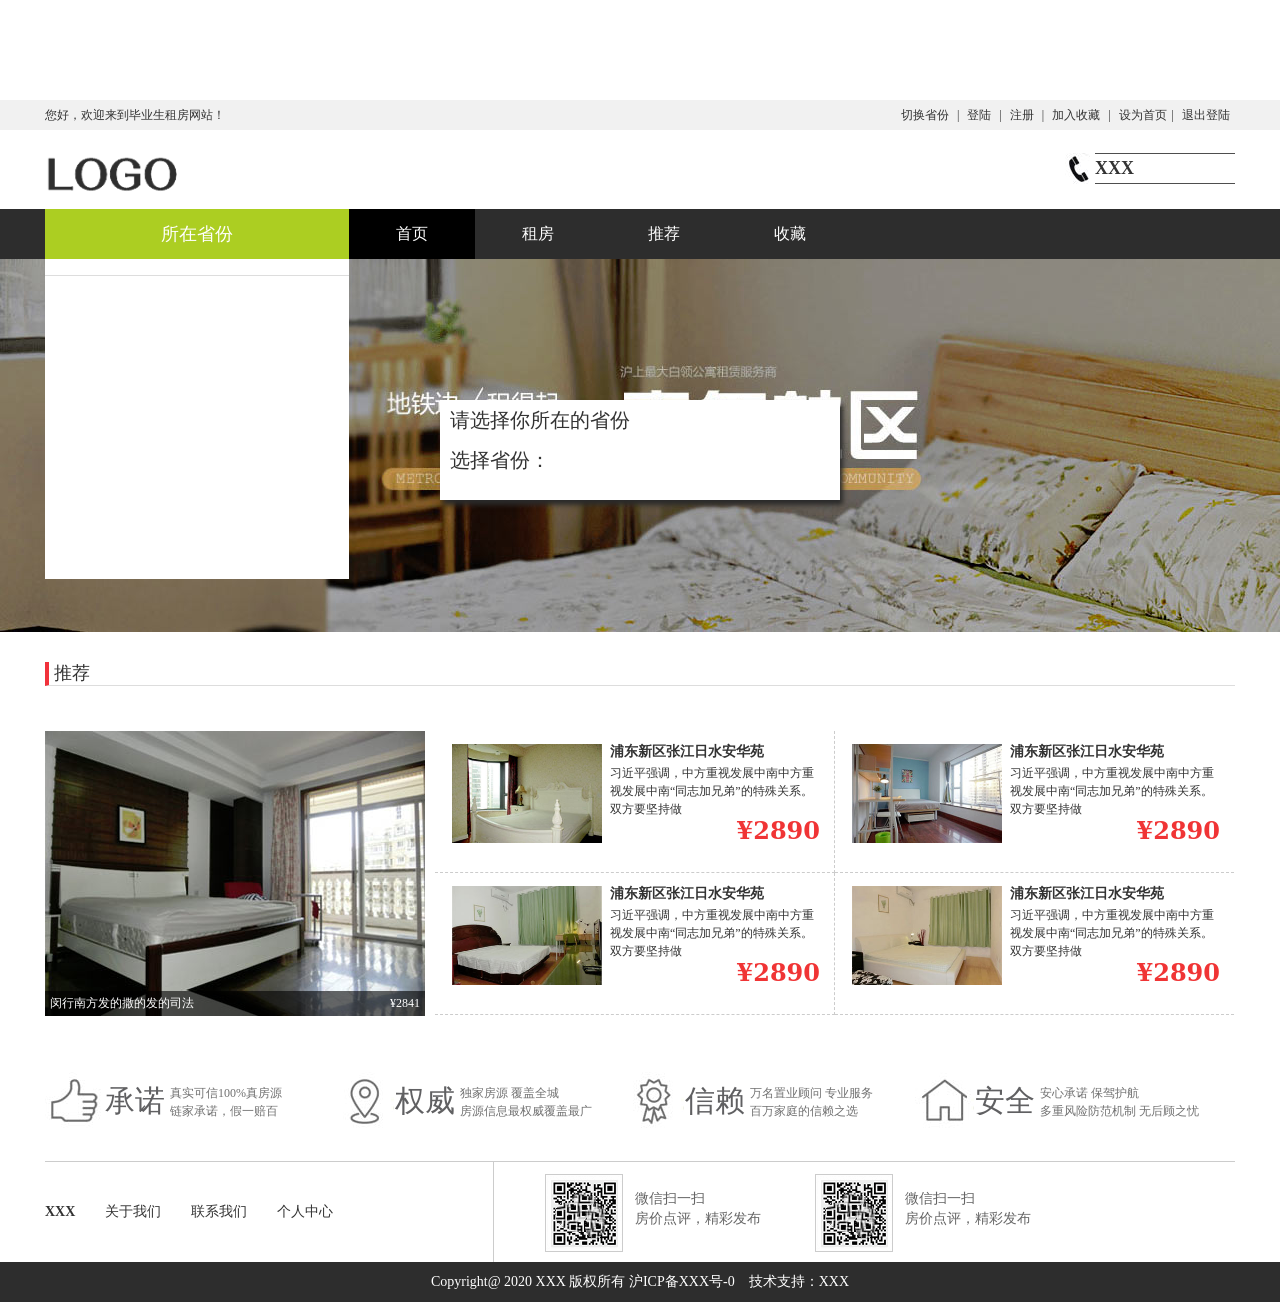
==== frontend/index.html @ ed75a157 "Curate rental recommendation thesis sources and document verified scope" ====
<!DOCTYPE html
    PUBLIC "-//W3C//DTD XHTML 1.0 Transitional//EN" "http://www.w3.org/TR/xhtml1/DTD/xhtml1-transitional.dtd">
<html xmlns="http://www.w3.org/1999/xhtml">

<head>
    <meta http-equiv="Content-Type" content="text/html; charset=utf-8" />
    <meta name="referrer" content="no-referrer" />
    <meta name="Author" contect="http://www.webqin.net">
    <title>XXX</title>
    <link rel="shortcut icon" href="images/favicon.ico" />
    <link type="text/css" href="css/css.css" rel="stylesheet" />
    <script type="text/javascript" src="js/jquery.js"></script>
    <script type="text/javascript" src="js/js.js"></script>
    <script type="text/javascript">
        $(function () {
            //导航定位
            $(".nav li:eq(0)").addClass("navCur");
        })
    </script>
</head>
<style type="text/css">
    #province {
        width: 400px;
        height: 100px;
        background-color: #ffffff;
        margin: 0;
        position: -webkit-sticky;
        /* Safari */
        position: sticky;
        top: 50%;
        left: 50%;
        transform: translate(-50%, -50%);
        box-shadow: #2a2a2a 3px 5px 5px;
        border: black;
    }

    #province span {
        font-size: 20px;
        padding: 20px 10px;
    }

    #province a {
        margin: 0px 10px;
        cursor: pointer;
        color: #6187FA;
    }

    #province a:hover {
        color: red;
    }
</style>

<body>
    <div id="mengban"></div>
    <div id="province">
        <span style="line-height: 40px;">请选择你所在的省份</span>
        <br>
        <span style="line-height: 40px" class="province">选择省份：</span>
    </div>
    <div class="header">
        <div class="width1190">
            <div class="fl">您好，欢迎来到毕业生租房网站！</div>
            <div class="fr">
                <a id="qh">切换省份</a> |
                <a href="login.html" id="dl">登录</a> |
                <a href="reg.html">注册</a> |
                <a href="javascript:;" onclick="AddFavorite(window.location,document.title)">加入收藏</a> |
                <a href="javascript:;" onclick="SetHome(this,window.location)">设为首页</a>|
                <a href="javascript:;" onclick="localStorage.removeItem('username');window.location.reload()">退出登陆</a>
            </div>
            <div class="clears"></div>
        </div><!--width1190/-->
    </div><!--header/-->
    <div class="logo-phone">
        <div class="width1190">
            <h1 class="logo"><a href="index.html"><img src="images/logo.png" width="163" height="59" /></a></h1>
            <div class="phones"><strong>XXX</strong></div>
            <div class="clears"></div>
        </div><!--width1190/-->
    </div><!--logo-phone/-->
    <div class="list-nav">
        <div class="width1190">
            <div class="list">
                <h3>所在省份</h3>
                <div class="list-list">
                    <!-- <dl>
                        <dt><a href="javascript:;">房源区域</a></dt>
                        <dd>
                            <a href="javascript:;">智慧园</a>
                            <a href="javascript:;">立民村</a>
                            <a href="javascript:;">塘口村</a>
                            <a href="javascript:;">勤劳村</a>
                            <a href="javascript:;">芦胜村</a>
                            <a href="javascript:;">知新村</a>
                        </dd>
                    </dl> -->
                    <!-- <dl>
                        <dt><a href="pro_zu.html">租房</a></dt>
                        <dd>
                            <a href="pro_zu.html">租金</a>
                            <a href="pro_zu.html">出租方式</a>
                            <a href="pro_zu.html">面积</a>
                            <a href="pro_zu.html">房型</a>
                        </dd>
                    </dl> -->
                    <!-- <dl>
                        <dt><a href="pro_xin.html">新房</a></dt>
                        <dd>
                            <a href="pro_xin.html">价格</a>
                            <a href="pro_xin.html">面积</a>
                            <a href="pro_xin.html">房型</a>
                        </dd>
                    </dl> -->
                    <dl>
                        <!-- <dt><a href="pro_er.html">所在省份</a></dt> -->
                        <dd>
                            <!-- <a id="pr"></a> -->
                            <h1 style="text-align: center" id="pr"></h1>
                        </dd>
                    </dl>
                </div>
            </div><!--list/-->
            <ul class="nav">
                <li><a href="index.html">首页</a></li>
                <li><a href="pro_zu.html">租房</a></li>
                <li><a href="pro_xin.html">推荐</a></li>
                <li><a href="soucang.html">收藏</a></li>
                <!-- <li><a href="user_jingji.html">申请自由经纪人</a></li> -->
                <!-- <li><a href="about.html">关于我们</a></li> -->
                <div class="clears"></div>
            </ul><!--nav/-->
            <div class="clears"></div>
        </div><!--width1190/-->
    </div><!--list-nav/-->
    <div class="banner" style="background:url(images/ban.jpg) center center no-repeat;"></div>
    <div class="content">
        <div class="width1190">
            <h2 class="title">推荐 <a href="pro_zu.html"></a></h2>
            <div class="index-fang-list" style="overflow: auto;box-sizing: content-box;overflow-x: hidden">
                <div class="clears"></div>
            </div><!--index-fang-list/-->
            <div class="index-ershou">
                <div class="in-er-left">
                    <a href="proinfo.html"><img src="images/fangt1.jpg" width="380" height="285" /></a>
                    <div class="in-er-left-text"><strong class="fl">闵行南方发的撒的发的司法</strong><strong
                            class="fr alignRight">¥2841</strong></div>
                </div><!--in-er-left/-->
                <div class="in-er-right">
                    <dl>
                        <dt><a href="proinfo.html"><img src="images/fang1.jpg" width="150" height="115" /></a></dt>
                        <dd>
                            <h3><a href="proinfo.html">浦东新区张江日水安华苑</a></h3>
                            <div class="in-er-right-text">
                                习近平强调，中方重视发展中南中方重视发展中南“同志加兄弟”的特殊关系。双方要坚持做
                            </div>
                            <div class="price">¥<strong>2890</strong></div>
                        </dd>
                        <div class="clears"></div>
                    </dl>
                    <dl>
                        <dt><a href="proinfo.html"><img src="images/fang3.jpg" width="150" height="115" /></a></dt>
                        <dd>
                            <h3><a href="proinfo.html">浦东新区张江日水安华苑</a></h3>
                            <div class="in-er-right-text">
                                习近平强调，中方重视发展中南中方重视发展中南“同志加兄弟”的特殊关系。双方要坚持做
                            </div>
                            <div class="price">¥<strong>2890</strong></div>
                        </dd>
                    </dl>
                    <dl>
                        <dt><a href="proinfo.html"><img src="images/fang8.jpg" width="150" height="115" /></a></dt>
                        <dd>
                            <h3><a href="proinfo.html">浦东新区张江日水安华苑</a></h3>
                            <div class="in-er-right-text">
                                习近平强调，中方重视发展中南中方重视发展中南“同志加兄弟”的特殊关系。双方要坚持做
                            </div>
                            <div class="price">¥<strong>2890</strong></div>
                        </dd>
                        <div class="clears"></div>
                    </dl>
                    <dl>
                        <dt><a href="proinfo.html"><img src="images/fang5.jpg" width="150" height="115" /></a></dt>
                        <dd>
                            <h3><a href="proinfo.html">浦东新区张江日水安华苑</a></h3>
                            <div class="in-er-right-text">
                                习近平强调，中方重视发展中南中方重视发展中南“同志加兄弟”的特殊关系。双方要坚持做
                            </div>
                            <div class="price">¥<strong>2890</strong></div>
                        </dd>
                        <div class="clears"></div>
                    </dl>
                    <div class="clears"></div>
                </div><!--in-er-right/-->
                <div class="clears"></div>
            </div> <!--index-ershou/-->
        </div><!--width1190/-->
    </div><!--content/-->
    <div class="xinren">
        <div class="width1190">
            <dl style="background:url(images/icon1.jpg) left center no-repeat;">
                <dt>承诺</dt>
                <dd>真实可信100%真房源<br />链家承诺，假一赔百</dd>
            </dl>
            <dl style="background:url(images/icon2.jpg) left center no-repeat;">
                <dt>权威</dt>
                <dd>独家房源 覆盖全城<br />房源信息最权威覆盖最广</dd>
            </dl>
            <dl style="background:url(images/icon3.jpg) left center no-repeat;">
                <dt>信赖</dt>
                <dd>万名置业顾问 专业服务<br />百万家庭的信赖之选</dd>
            </dl>
            <dl style="background:url(images/icon4.jpg) left center no-repeat;">
                <dt>安全</dt>
                <dd>安心承诺 保驾护航<br />多重风险防范机制 无后顾之忧</dd>
            </dl>
            <div class="clears"></div>
        </div><!--width1190/-->
    </div><!--xinren/-->
    <div class="footer">
        <div class="width1190">
            <div class="fl"><a href="index.html"><strong>XXX</strong></a><a href="about.html">关于我们</a><a
                    href="contact.html">联系我们</a><a href="user.html">个人中心</a></div>
            <div class="fr">
                <dl>
                    <dt><img src="images/erweima.png" width="76" height="76" /></dt>
                    <dd>微信扫一扫<br />房价点评，精彩发布</dd>
                </dl>
                <dl>
                    <dt><img src="images/erweima.png" width="76" height="76" /></dt>
                    <dd>微信扫一扫<br />房价点评，精彩发布</dd>
                </dl>
                <div class="clears"></div>
            </div>
            <div class="clears"></div>
        </div><!--width1190/-->
    </div><!--footer/-->
    <div class="copy">Copyright@ 2020 XXX 版权所有 沪ICP备XXX号-0&nbsp;&nbsp;&nbsp;&nbsp;技术支持：<a target="_blank"
            href="/">XXX</a></div>
    <div class="bg100"></div>
    <div class="zhidinggoufang">
        <h2>指定购房 <span class="close">X</span></h2>
        <form action="#" method="get">
            <div class="zhiding-list">
                <label>选择区域：</label>
                <select>
                    <option>智慧园</option>
                    <option>立民村</option>
                    <option>塘口村</option>
                    <option>勤劳村</option>
                    <option>芦胜村</option>
                    <option>知新村</option>
                </select>
            </div>
            <div class="zhiding-list">
                <label>方式：</label>
                <select>
                    <option>租房</option>
                    <option>新房</option>
                    <option>二手房</option>
                </select>
            </div>
            <div class="zhiding-list">
                <label>联系方式：</label>
                <input type="text" />
            </div>
            <div class="zhidingsub"><input type="submit" value="提交" /></div>
        </form>
        <div class="zhidingtext">
            <h3>指定购房注意事宜：</h3>
            <p>1、请详细输入您所需要购买的房源信息(精确到小区)</p>
            <p>2、制定购房申请提交后，客服中心会在24小时之内与您取得联系</p>
            <p>3、如有任何疑问，请随时拨打我们的电话：400-000-0000</p>
        </div><!--zhidingtext/-->
    </div><!--zhidinggoufang/-->
    <style>
        .copyrights {
            text-indent: -9999px;
            height: 0;
            line-height: 0;
            font-size: 0;
            overflow: hidden;
        }
    </style>
    <div class="copyrights" id="links20210126">
        Collect from <a href="http://www.cssmoban.com/" title="网站模板">模板之家</a>
        <a href="http://cooco.net.cn/" title="组卷网">组卷网</a>
    </div>
</body>
<script>

    var id = localStorage.getItem("id");
    id = id === null ? 0 : id;
    $(function () {
        rendering(id)
    })

    function rendering(id) {
        $(".index-fang-list").children().remove();
        $.getJSON(`/data/${id}/${localStorage.getItem("province") != null ? localStorage.getItem("province") : "广州"}`, {}, function (data) {
            var i = 0;
            for (item of data.data) {
                const urls = item.houseImg.match(/'(.*?)'/g).map(url => url.replace(/'/g, ''));
                $(".index-fang-list").append(
                    `
            <dl>
                <dt><a href="proinfo.html?id=${item.id}"><img src="${urls[0]}" width="200" height="188"/></a></dt>
                <dd>
                    <h3><a href="proinfo.html"></a>${item.houseTitle}</h3>
                    <div class="hui">${item.houseType} | ${item.houseBuildingArea} | ${item.houseAdvange}</div>
                </dd>
            </dl>
                    `
                )
                i++
                if (i > 7) {
                    break;
                }
            }
        })
    }

</script>
<script>

    setTimeout(function () {
        $("dt a").click(function () {
            var attr = $(this).attr("href");
            var con = attr.substring(attr.indexOf('=') + 1, attr.length);
            $.post(`/data/${id}/${con}`, {}, function (data) {

            })
        })
    }, 100)

    $(function () {
        var province = localStorage.getItem("province")
        if (province != null) {
            $('#province').hide()
            $('#pr').text(province)
        }
        $.getJSON(`/availability/Province`, {}, function (data) {
            var i = 0;
            for (item of data.data) {
                if (i > 4) {
                    $('.province').append(`<br>`)
                }
                $('.province').append(`<a>${item}</a>`)
                i++
            }
        })
        $('#qh').click(function () {
            $('#province').show()
        })
        setTimeout(function () {
            $('.province a').click(function () {
                localStorage.setItem("province", $(this).text())
                $('#pr').text($(this).text())
                $.getJSON(`/availability/choose`, { "province": $(this).text() }, function (data) {
                })
                $('#province').hide()
                alert("切换省份成功")
                rendering(id)
            })
        }, 400)
    })

</script>

</html>
---- frontend/css/css.css ----
@charset "utf-8";
/* CSS Document */
html, body, div, span, applet, object, iframe, h1, h2, h3, h4, h5, h6, p, blockquote, pre, a, abbr, acronym, address, big, cite, code, del, dfn, em, img, ins, kbd, q, s, samp, small, strike, strong, sub, sup, tt, var, b, u, i, center, dl, dt, dd, ol, ul, li, fieldset, form, label, legend, table, caption, tbody, tfoot, thead, tr, th, td, article, aside, canvas, details, embed, figure, figcaption, footer, header, hgroup, menu, nav, output, ruby, section, summary, time, mark, audio, video, select{margin: 0;padding: 0;border: 0;}
table{ border-collapse:collapse;}
body{font-size:12px;color:#333; font-family:"Microsoft Yahei"; overflow-x:hidden;}
.bodybg{ background:url(../images/bodybg.jpg) right 160px no-repeat;}
img,a{border:0; text-decoration:none;}
ol, ul {list-style: none; }
.clears{ clear:both;}
a{color:#333;-webkit-transition: all .3s ease-out;-moz-transition: all .3s ease-out;transition: all .3s ease-out;}
a:hover{color:#F00;-webkit-transition: all .3s ease-out;-moz-transition: all .3s ease-out;transition: all .3s ease-out;}
img{ max-width:100%; height:auto;}
.width1190{width:1190px;margin:0 auto;}
.fl{float:left;}
.fr{float:right;}
.red{color:#f00;}
.height1{height:7px;}
.height2{ height:30px;}
.height3{ height:20px;}
.font14{ font-size:14px;}
.font12{ font-size:12px;}
.alignLeft{ text-align:left;}
.alignCenter{ text-align:center;}
.alignRight{ text-align:right;}
.green{color:#7ABD54;}
.orange{color:#f60;}
.hui{color:#999;}

/*header*/
.header{width:100%; height:30px; line-height:30px; background:#f1f1f1;}
.header .fl{width:48%;}
.header .fr{width:48%; text-align:right;}
.header .fr a{ display:inline-block;padding:0 5px;}

/*logo-phone*/
.logo-phone{padding:10px 0;}
.logo{float:left;width:163px; height:59px;}
.phones{float:right;width:140px;padding-left:30px; height:31px;margin:13px 0 0 0; background:url(../images/phone.jpg) left center no-repeat;}
.phones strong{ display:block;height:29px; line-height:29px; font-size:18px;border-top:#4E4E4E 1px solid;border-bottom:#4E4E4E 1px solid;white-space:nowrap;}

/*list-nav*/
.list-nav{width:100%; height:50px; background:#2d2d2d;}
.list{float:left;width:304px; height:50px;position:relative;}
.list h3{ height:50px; line-height:50px; text-align:center; font-weight:400; background:#acce22;color:#fff; font-size:18px}
.list-list{ position:absolute;left:0;top:50px; width:304px; height:320px; background:#fff; z-index:9;}
.list dl{padding:8px 10px;border-bottom:#ddd 1px solid;}
.list dt{ height:30px; line-height:30px; font-size:16px;}
.list dd{}
.list dd a{ font-size:12px; display:inline-block;margin:7px 20px 0 0;}

/*nav*/
.nav{float:left;width:886px;height:50px;}
.nav li{float:left;width:126px; height:50px;}
.nav li a{float:left;width:126px; height:50px; line-height:50px;color:#fff; font-size:16px; text-align:center;}
.nav li a:hover{ background:#222;}
.nav li.navCur a{ background:#000;}
/*banner*/
.banner{height:373px;}

/*xinren*/
.xinren{padding:30px 0;}
.xinren dl{float:left;width:230px; height:60px;padding-left:60px;}
.xinren dt{float:left;width:65px;color:#606062; height:60px; line-height:60px; font-size:30px;}
.xinren dd{float:left;width:160px;color:#717171; font-size:12px;padding:13px 0 0 0; line-height:18px;}

/*content*/
.content{padding:10px 0;}
.title{margin:20px 0 0 0;height:23px; line-height:23px;border-bottom:#ddd 1px solid;border-left:#f1323b 4px solid;padding-left:5px; font-size:18px; font-weight:400; position:relative;}
.title a{ position:absolute; font-size:12px;right:0;top:0;}

/*index-fang-list*/
.index-fang-list{padding:15px 0;}
.index-fang-list dl{float:left;width:288px; height:273px;margin-right:5px;overflow-x: hidden}
.index-fang-list dt{width:288px; height:188px;}
.index-fang-list dt img{width:286px; height:188px;border:#fff 1px solid;}
.index-fang-list dt a:hover img{border:#f00 1px solid;}
.index-fang-list dd{padding:0 0;}
.index-fang-list dd h3{ font-size:16px; height:30px; line-height:30px;}
.index-fang-list dd .hui{ height:25px; line-height:25px; font-size:14px;}

/*index-ershou*/
.index-ershou{padding:15px 0;}
.in-er-left{float:left;width:380px; height:285px; position:relative;}
.in-er-left-text{ position:absolute;left:0;bottom:0;width:370px;padding:0 5px; height:25px; line-height:25px;color:#fff; background:url(../images/black60.png);}
.in-er-left-text strong{ font-size:12px; font-weight:400;width:48%;}
.in-er-right{float:right;width:800px;}
.in-er-right dl{float:left;width:382px; height:115px;padding:13px 0;padding-left:17px;border-right:#ccc 1px dashed;border-bottom:#ccc 1px dashed;}
.in-er-right dl:nth-child(2),.in-er-right dl:nth-child(4){border-right:0;}
.in-er-right dt{float:left;width:150px; height:115px;}
.in-er-right dd{float:left;margin-left:8px;width:210px;}
.in-er-right dd h3{ font-size:14px; height:20px; line-height:15px;}
.in-er-right dd .in-er-right-text{ line-height:18px; font-size:12px;}
.price{ font-size:24px;color:#f03435; text-align:right; height:25px; line-height:25px; font-family:Constantia, "Lucida Bright", "DejaVu Serif", Georgia, serif; font-weight:bold;}

/*footer*/
.footer .width1190{border-top:#ccc 1px solid; font-size:14px;}
.footer .fl{width:448px; height:100px; line-height:100px;border-right:#ccc 1px solid;}
.footer .fl a{ display:inline-block;margin-right:30px;}
.footer .fr{width:690px;padding:12px 0 0 0;}
.footer .fr dl{float:left;width:270px;}
.footer .fr dt{float:left;width:76px; height:76px;border:#ccc 1px solid;}
.footer .fr dd{float:right;width:180px;color:#666;padding:15px 0 0 0; line-height:20px;}

/*copy*/
.copy{width:100%; height:40px; line-height:40px; background:#2d2d2d; font-size:14px; text-align:center;color:#fff;}
.copy a{color:#fff;}
.copy a:hover{ text-decoration:underline;}

/*指定购房*/
.bg100{ position:fixed;left:0;top:0;width:100%; height:100%; z-index:9; background:url(../images/black60.png); display:none;}
.zhidinggoufang{ position:absolute;left:50%;top:50%;margin:-215px 0 0 -230px;width:460px; height:430px; background:#fff;-moz-border-radius:5px; -webkit-border-radius:5px;border-radius:5px; z-index:10; box-shadow:0 0 10px #000; display:none;}
.zhidinggoufang h2{ height:40px; line-height:40px;padding:0 15px; position:relative; font-size:14px;border-bottom:#ccc 1px solid;}
.zhidinggoufang h2 .close{ position:absolute;width:30px; height:30px;right:0px;top:0px; cursor:pointer; text-align:center; line-height:30px;}
.zhidinggoufang h2 .close:hover{ background:#F00;color:#fff;}
.zhidinggoufang form{padding:15px 0 0 0;}
.zhidinggoufang input,.zhidinggoufang select{margin:0;padding:0;border:0; background:none;-moz-border-radius:3px; -webkit-border-radius:3px;border-radius:3px;padding-left:3px;}
.zhiding-list{height:35px;margin:10px 0 0 0;}
.zhiding-list label{float:left;width:90px; text-align:right;padding-right:5px; height:35px; line-height:35px; font-weight:bold;}
.zhiding-list select,.zhiding-list input{width:325px;height:33px;border:#ccc 1px solid;}
.zhidingsub{padding:10px 0; text-align:center;}
.zhidingsub input{width:200px; height:35px; text-align:center; line-height:35px;color:#fff; font-size:14px; background:#f60; cursor:pointer;}
.zhidingtext{ font-size:12px;padding:15px; line-height:25px;}

/*租房 产品搜索*/
.pro-search table{width:100%;}
.pro-search th{width:80px; text-align:right;padding-right:5px;padding:9px 0;border-bottom:#ccc 1px dotted ; font-size:14px;}
.pro-search td{padding:9px 0;border-bottom:#ccc 1px dotted ;}
.pro-search td a{ display:inline-block;padding:0 15px; height:24px; line-height:24px;-moz-border-radius:4px; -webkit-border-radius: 4px;border-radius:4px;margin-right:4px;}
.pro-search td a.pro-cur{ background:#900;color:#fff;}
.protext{margin:0;padding:0;border:0; background:none;border:#ddd 1px solid;width:50px; height:20px;}
.paixu{ height:25px; line-height:25px; font-size:14px;padding:10px 0 0 0;}
.paixu strong{ font-weight:400;}
.paixu a{ display:inline-block;margin-right:15px;}
.paixu a.pai-cur{ color:#f60; font-weight:bold;}

/*pro-left*/
.pro-left{float:left;width:880px;}
.pro-left dl{padding:15px 0;border-bottom:#ccc 1px dotted;}
.pro-left dt{float:left;width:286px; height:188px;}
.pro-left dd{float:left;width:380px;margin-left:10px;padding:0 0 0 0;}
.pro-left dd h3{ font-size:18px; line-height:25px; font-weight:400;margin-bottom:10px;}
.pro-wei{padding:6px 0; font-size:15px; font-weight:400;}
.pro-fang{padding:5px 0; font-size:14px;}
.pra-fa{padding:5px 0;font-size:14px;margin:20px 0 0 0}
.pro-left dl .price{float:right;margin:50px 0 0 0; font-size:26px;width:140px; text-align:right;height:40px; line-height:40px;}

/*pro-title*/
.pro-right{float:right;width:290px;padding:10px 0 0 0;}
.right-title{ font-size:15px; height:35px; font-weight:400; line-height:35px;padding-left:27px; background:url(../images/fang.png) left center no-repeat;border-bottom:#ccc 1px solid;}
.right-pro dl{padding:10px 0;border-bottom:#ccc 1px dotted; height:89px;}
.right-pro dt{float:left;width:135px; height:89px;}
.right-pro dd{float:right;width:145px; line-height:20px;}
.right-pro dd h3{ font-size:12px;}
.right-pro .pro-fang{ font-size:12px;}
.right-price{color:#f00;}

/*关于我们*/
.contleft{float:left;width:240px;border:#ccc 1px solid;}
.leftNav a{ display:block; text-align:center;height:42px; line-height:42px;color:#333; font-size:16px;}
.leftNav .leftNavCur a{ background:#414141;color:#fff;}
.contright{width:940px;float:left;border:#ccc 1px solid; position:relative;right:1px;border-top:#333 1px solid;}
.rightat{height:72px; line-height:72px;padding-left:70px; background:url(../images/titlebg.png) 15px center no-repeat; font-size:20px;color:#666;border-bottom:#ccc 1px dashed;}
.about{padding:15px; line-height:30px; font-size:14px;}

/*登陆注册*/
.login-click,.reg-click{ display:inline-block;height:25px; line-height:25px; background:#806229;width:60px;margin-left: 5px; text-align:center;-moz-border-radius: 3px; -webkit-border-radius: 3px;border-radius:3px;color:#fff;}
.login-click:hover,.reg-click:hover{ background:#583F10;color:#fff;}

.left{float:left;}
.right{float:right;}
.clearfix:after{content:".";display:block;clear:both;font-size:0;overflow:hidden;height:0;}
.clearfix{zoom:1;}
.reg-logo{width:800px;margin:20px auto; min-height:400px;padding:20px 0 0 0;}
.zcform{width:440px; float:left; border-right:#ddd 1px solid;font-size:14px;min-height:200px;}
.zcform p{margin-bottom:10px;}
.zcform a{ color:#ff7702;}
.zcform p.last{margin-left:310px;font-size:16px;}
.zcform p.last input{ cursor:pointer;}
.zcform label{display:block;float:left;height:48px;line-height:48px;color:#F00;text-indent:10px;}
.zcform label.one{width:90px;height:48px;text-align:right;color:#000;}
.zcform input{float:left;font-size:16px;font-family:"微软雅黑";color:#666;}
.zcform .submit{margin-left:90px;background:#F93;font-size:20px;letter-spacing:4px;color:#fff;cursor:pointer;}
#telphone,#password,#confirm_password,.submit,#agent{border:1px solid #ccc;width:300px;height:46px;text-indent:10px;}
.identifying_code{height:46px;width:180px;_line-height:46px;text-indent:10px;}
.get_code{height:48px;width:110px;margin-left:10px;border:1px solid #ccc;cursor:pointer;}
.agreement{margin-left:90px;height:30px;line-height:30px;font-size:12px;}
.agreement input{display:block;line-height:30px;height:12px;margin:8px 8px 0 5px;border:none;width:12px;}
.reg-logo-right{float:left;width:300px;margin:0 0 0 40px;}
.reg-logo-right h3{ font-size:16px; height:40px; line-height:40px;}
.logo-a{ display:block;width:120px; height:35px; line-height:35px; text-align:center; font-size:16px; background:#f1f1f1;border:#ddd 1px solid;margin:15px 0 0 0;}
.logo-a:hover{ background:#806229;color:#fff;border:#583F10 1px solid;}

/*个人中心*/
.vip-left{float:left;width:230px;}
.vipTitle{height:44px;line-height:44px; font-size:15px;padding-left:92px; background:#323436 url(../images/vipTitlebg.jpg) 68px center no-repeat;color:#fff;-moz-border-radius: 3px; -webkit-border-radius: 3px;border-radius:3px;}
.vipNav dl{border:#D9D9D9 1px solid;padding:10px 0;}
.vipNav dt{ height:35px; line-height:35px; padding-left:84px; font-size:15px; font-weight:bold;margin:5px 0;}
.vipNav dt.vipIcon1{ background:url(../images/vipicon1.jpg) 46px center no-repeat;}
.vipNav dt.vipIcon2{ background:url(../images/vipicon2.jpg) 46px center no-repeat;}
.vipNav dt.vipIcon3{ background:url(../images/vipicon3.jpg) 46px center no-repeat;}
.vipNav dd{border-bottom:#d9d9d9 1px solid;}
.vipNav dd a{ display:block; height:30px; line-height:30px;margin:3px 0;color:#636363; font-size:14px;padding-left:50px;}
.vipNav dd a:hover,.vipNav dd a.vipNavCur{color:#fff; background:#900;}
.vip-right{float:right;width:950px;}
.vipright-title{ height:30px; line-height:30px;padding-left:10px; font-size:14px; background:#f8f8f8;}
.vip-touxiang{margin:10px 0;}
.vip-touxiang dt{float:left;width:100px;height:100px;border:#ddd 1px solid;m}
.vip-touxiang dd{float:left;width:400px;margin-left:10px;padding:10px 0 0 0;}
.vip-touxiang dd h3 strong{ display:inline-block; height:20px; line-height:20px;border:#ddd 1px solid;padding:0 5px; font-weight:400; font-weight:400; font-size:12px;}
.sctx{width:100px; height:25px;margin:10px 0; position:relative;}
.sctx input{ opacity:0; position:absolute;left:0;top:0; z-index:9; cursor:pointer;}
.sctx a{ position:absolute;left:0;top:0; z-index:8;width:98px; height:23px;border:#ddd 1px solid; text-align:center; line-height:23px; font-size:12px; -moz-border-radius: 4px; -webkit-border-radius: 4px;border-radius:4px;}

.grinfo {width: 100%;border: none;border-collapse: collapse;margin: 15px auto 65px;}
.grinfo th {width: 140px;text-align: right;font-size: 14px;font-weight: 400;color: #666;padding: 0 10px 0 0;line-height: 2;font-size: 14px;}
.grinfo select{width:100px; height:23px;border:#ddd 1px solid;}
.grinfo1 th{width:120px;}
.grinfo td {padding: 6px 0;}
.grinfo1 td {font-size: 14px;}

.grinfo2{margin-bottom: 10px;}
.grinfo2 th{width:90px;}

.grinfo td input.inp {margin-right: 10px;}
.inp {border: 1px solid #C8C8C8;line-height: 26px;height: 26px;margin-right: 3px;padding: 2px 5px;font-size: 14px;}
.inw {width: 228px;}
.inw1 {width: 328px;}
.inw3 {width: 720px;}
.inw4 {width: 120px;}
.inw5 {width: 468px;}
.grinfo td input.inw2 {width: 78px;margin-right:2px;}
.grtextarea {height: 100px;overflow: hidden;width: 347px;border: 1px solid #C8C8C8;line-height: 20px;font-size: 12px;}
.member_mod_buttom{width:120px;text-align: center;font-size: 16px;color: #fff;line-height: 50px;border-radius: 3px;background: #FF5A00;cursor: pointer;}

/*sub*/
.subs{background: #000;padding:10px 10px;width:1080px;color:#fff;font-size: 14px;height:33px;overflow: hidden;}
.subs img{vertical-align: bottom;}
.subs_add {overflow: auto;}
.subs_add li{width:348px;text-align: center;border:1px #ddd solid;font-size: 30px;line-height: 60px;float: left;margin:10px 0 0 10px;}
.subs_add li a{display: block;padding:40px 0;height:130px;}
.subs_add li.per_50{width:543px;}
.subs_add li.right{margin-right:0;}

#tablehead {line-height: 35px;}
.basetb td{font-size: 14px;line-height: 30px;}

.map_ul4{float: left;width:300px;margin-left:124px;}
.map_ul4 li{float:left;width:70px;text-align: center;border: 1px #eee solid;margin:0 5px;line-height: 30px;font-size: 16px;border-radius: 2px;}
.map_ul4 li.on{border: 1px #FF5A00 solid;background: #f2f2f2;}
.top_my{display: none;}

/*关注房源*/
.guanzhueq{border-bottom:#666 1px solid; height:25px;margin:10px 0 0 0;}
.guanzhueq li{float:left;width:80px; height:25px; line-height:25px; font-size:14px; text-align:center; cursor:pointer;}
.guanzhueq li.guanzhueqcur{ background:#484848;}
.guanzhueq li.guanzhueqcur a{color:#fff;}
.guanzhulist{padding:10px 0; display:none;}
.guanzhulist dl{padding:10px 0;border-bottom:#ccc 1px solid;}
.guanzhulist dt{float:left;width:190px; height:128px;}
.guanzhulist dd{ float:left;width:470px;margin-left:10px;}
.guanzhulist dd h3{ font-size:24px; height:30px; line-height:24px;}
.guantext{ line-height:30px; font-size:14px;}
.guantext2{ font-size:14px; color:#999;}
.qxgz{ display:inline-block;width:80px; height:25px;border:#ddd 1px solid; line-height:25px; text-align:center;}
.guanzhulist .price{ float:right; text-align:right;width:140px; height:40px; line-height:40px; font-size:26px;margin:30px 0 0 0;}

/*自由经纪人*/
.jingjiren{ background:#f2f2f2;margin:10px 0;}
.jingjiren dl{padding:15px 0;border-bottom:#D5D5D5 1px dotted;}
.jingjiren dt{float:left;width:100px; height:100px;-moz-border-radius: 100px; -webkit-border-radius: 100px;border-radius:100px; overflow:hidden;margin-left:15px;}
.jingjiren dd{float:left;margin-left:40px;padding:7px 0 0 0 ;}
.jingjiren dd h3{ font-size:18px; height:25px; line-height:25px; font-weight:400;}
.wuxing{padding:10px 0;}
.dizhi{ font-size:14px;color:#6187FA; height:25px; line-height:25px;}
.xunzhang{float:right;width:51px; height:50px;margin:10px 6px 0 0;}
.add_street{text-decoration: underline;cursor: pointer;}
#bee_countys2,#bee_countys3{margin:5px 0;display: none;}
#villages_ids{color: #fd551f;}
#villages_ids div{background: #f0f0f0;padding:2px 5px;margin:3px 0;}
#villages_ids div p{color: #555;}
#villages_ids div ul li{float:left;width:130px;text-overflow: ellipsis;white-space: nowrap;overflow: hidden;}
#villages_ids div ul li input{margin-right: 2px;}

/*产品详情页面*/
.proImg{width:420px; height:320px;display: table-cell;vertical-align: middle;text-align:center;margin:30px 0;}
.proImg img{width:420px; height:320px;/*max-width:420px;max-height:420px;width:auto !important;height:auto !important;_width:420px;_height:420px;*/}
.proText{width:535px;margin:30px 0;}
.proTitle{ font-size:24px; line-height:40px; font-weight:400;padding:4px 0;border-bottom:#ccc 1px dotted;}
.proText1{font-size:14px; line-height:25px;padding:8px 0 0 0;}
.proText1 span{margin-right:15px;}
.xun-car{padding:10px 0;}
.xun-car a{ display:inline-block;color:#fff;width:205px;text-align:center; height:50px; line-height:50px;font-size:18px;margin-right:7px;}
.xun-car a:hover{ opacity:0.8;}
.xun-car .xwjg{ display:inline-block; text-align:center; background:url(../images/proxujian.gif) left center no-repeat;}
.xun-car .projrgwc{ background:url(../images/procar.gif) left top no-repeat;padding-left:20px;width:185px; }
.projrsc{height:30px; }
.projrsc a{ display:block;height:30px;line-height:30px;color:#f90; font-size:14px;}
.projrsc a span{ display:inline-block;width:15px;height:15px; margin-right:7px; position:relative;top:2px; background:url(../images/jrsc.jpg) left center no-repeat;}
.projrsc a:hover{color:#f00;}
.projrsc a:hover span{ background:url(../images/jrsc.jpg) right center no-repeat;}

/*proBox*/
.proBox{width:996px;margin:30px auto;border:#F1F1F1 1px solid;padding:1px; background:#fff;}
.proEq{height:50px; font-size:20px; background:#f2f2f2;}
.proEq li{float:left;width:168px; height:50px; line-height:50px; text-align:center; cursor:pointer;}
.proEq li:hover{ background:#ddd;}
.proEq li.proEqCur{ background:url(../images/shopbg1.jpg);color:#fff;}
.lxkf{width:144px; height:50px;}
.lxkf a{ float:left;width:144px; height:50px; background:url(../images/lxkf.gif) left top no-repeat;}
.lxkf a:hover{ opacity:0.6;}
.proList{padding:19px; font-size:14px; line-height:25px; display:none; min-height:400px;}
.proimgList{margin-bottom:19px;}
.title4{height:35px; line-height:35px; font-size:18px; background:#f2f2f2;}
.title4 span{ display:inline-block; height:35px; background:url(../images/shopbg1.jpg);color:#fff;padding:0 20px; font-weight:400;}
.proListText{padding:15px 0; line-height:25px;}
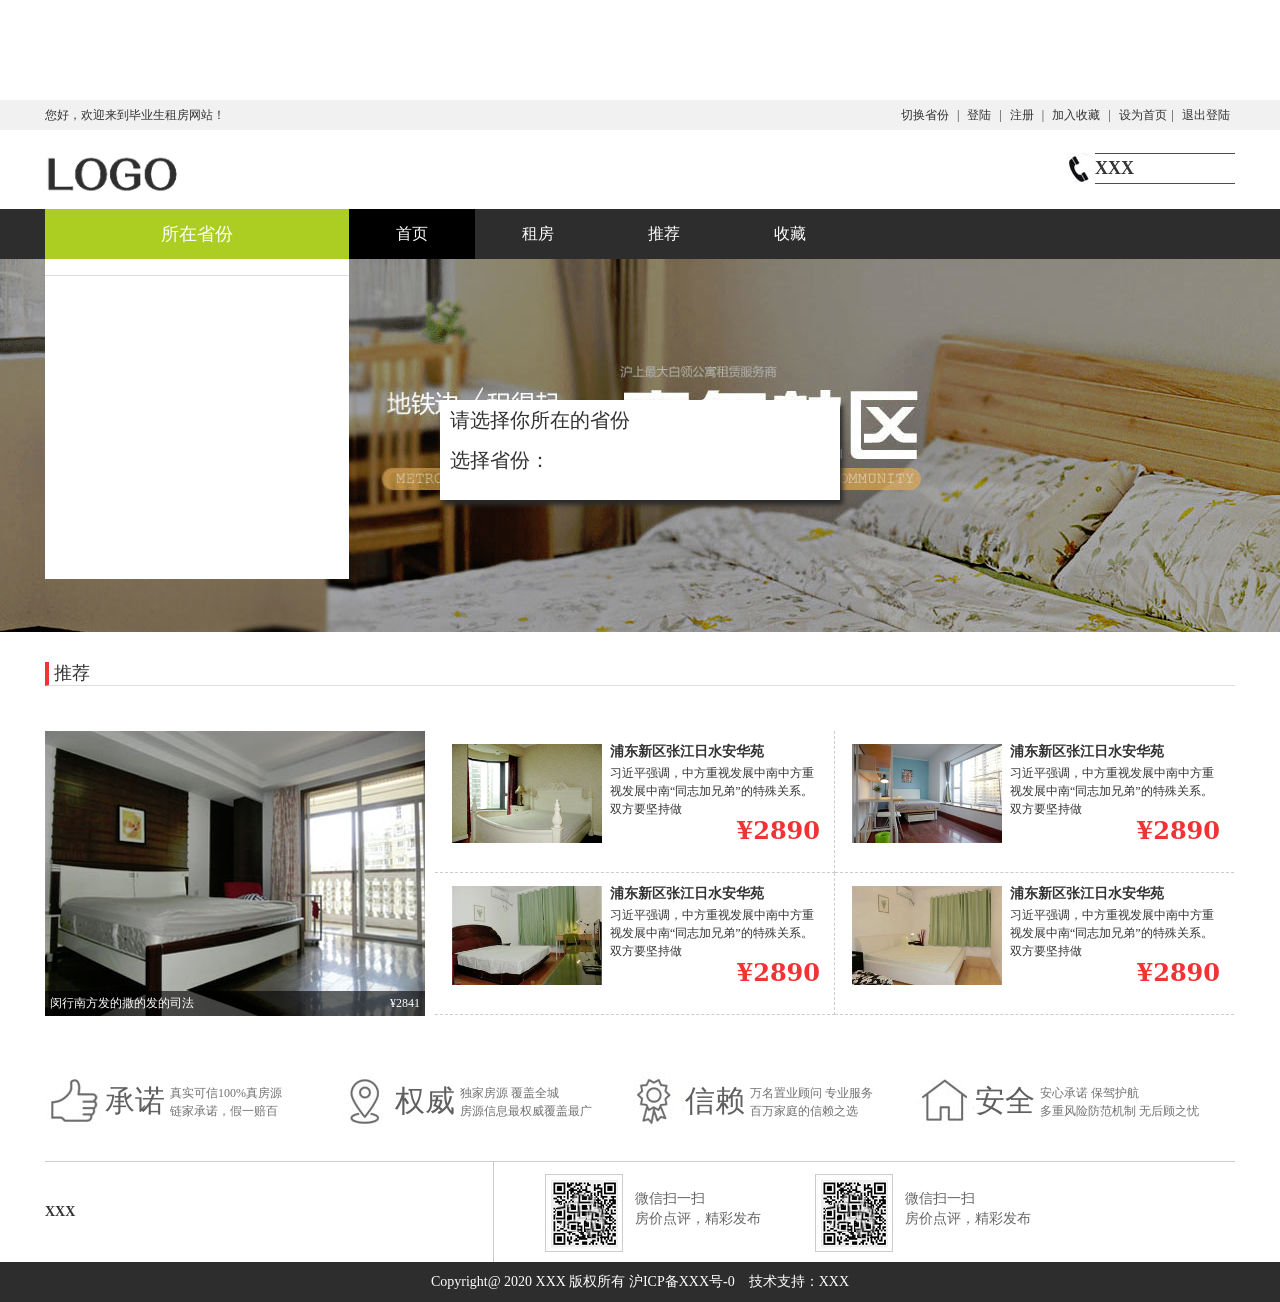
==== commit e7219299: "Remove unused frontend template pages and assets" ====
--- a/frontend/index.html
+++ b/frontend/index.html
@@ -7,7 +7,7 @@
     <meta name="referrer" content="no-referrer" />
     <meta name="Author" contect="http://www.webqin.net">
     <title>XXX</title>
-    <link rel="shortcut icon" href="images/favicon.ico" />
+    <link rel="shortcut icon" href="images/logo.png" />
     <link type="text/css" href="css/css.css" rel="stylesheet" />
     <script type="text/javascript" src="js/jquery.js"></script>
     <script type="text/javascript" src="js/js.js"></script>
@@ -112,7 +112,7 @@
                         </dd>
                     </dl> -->
                     <dl>
-                        <!-- <dt><a href="pro_er.html">所在省份</a></dt> -->
+                        <!-- <dt></dt> -->
                         <dd>
                             <!-- <a id="pr"></a> -->
                             <h1 style="text-align: center" id="pr"></h1>
@@ -125,8 +125,8 @@
                 <li><a href="pro_zu.html">租房</a></li>
                 <li><a href="pro_xin.html">推荐</a></li>
                 <li><a href="soucang.html">收藏</a></li>
-                <!-- <li><a href="user_jingji.html">申请自由经纪人</a></li> -->
-                <!-- <li><a href="about.html">关于我们</a></li> -->
+                <!--  -->
+                <!--  -->
                 <div class="clears"></div>
             </ul><!--nav/-->
             <div class="clears"></div>
@@ -218,8 +218,7 @@
     </div><!--xinren/-->
     <div class="footer">
         <div class="width1190">
-            <div class="fl"><a href="index.html"><strong>XXX</strong></a><a href="about.html">关于我们</a><a
-                    href="contact.html">联系我们</a><a href="user.html">个人中心</a></div>
+            <div class="fl"><a href="index.html"><strong>XXX</strong></a></div>
             <div class="fr">
                 <dl>
                     <dt><img src="images/erweima.png" width="76" height="76" /></dt>
@@ -366,4 +365,4 @@
 
 </script>
 
-</html>+</html>
